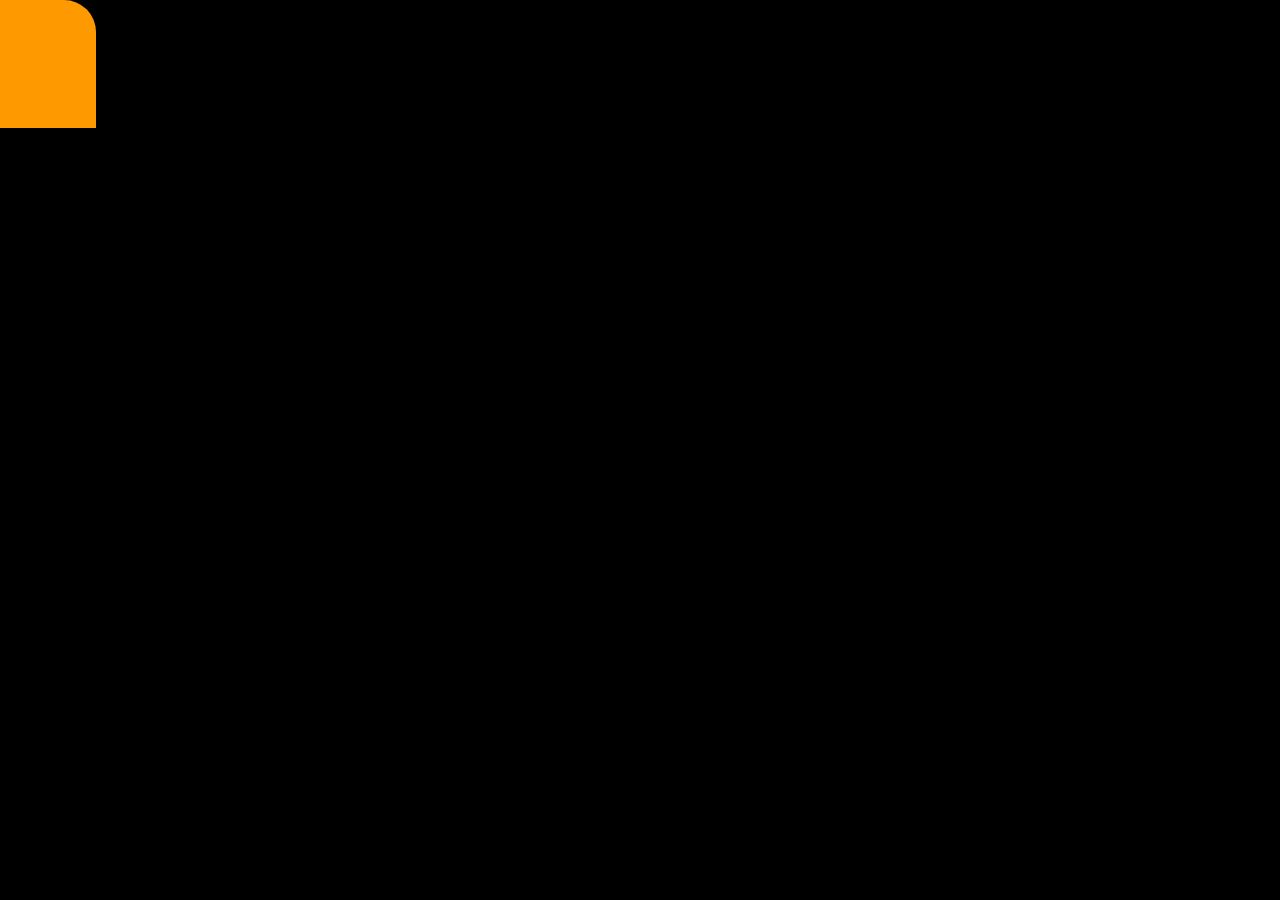
==== internal/gui/frontend/index.html @ 71b844e5 "An empty LCARS window: Wails v2 builds with plain go build, no Node. Spike for milestone 2. Wails v2" ====
<!doctype html>
<html>
<head>
  <meta charset="utf-8">
  <title>Screech</title>
  <style>
    html, body { margin: 0; height: 100%; background: #000; overflow: hidden; }
    #elbow {
      position: absolute; left: 0; top: 0; width: 96px; height: 128px;
      background: #FF9900;
      border-top-right-radius: 32px;
    }
  </style>
</head>
<body>
  <div id="elbow"></div>
</body>
</html>
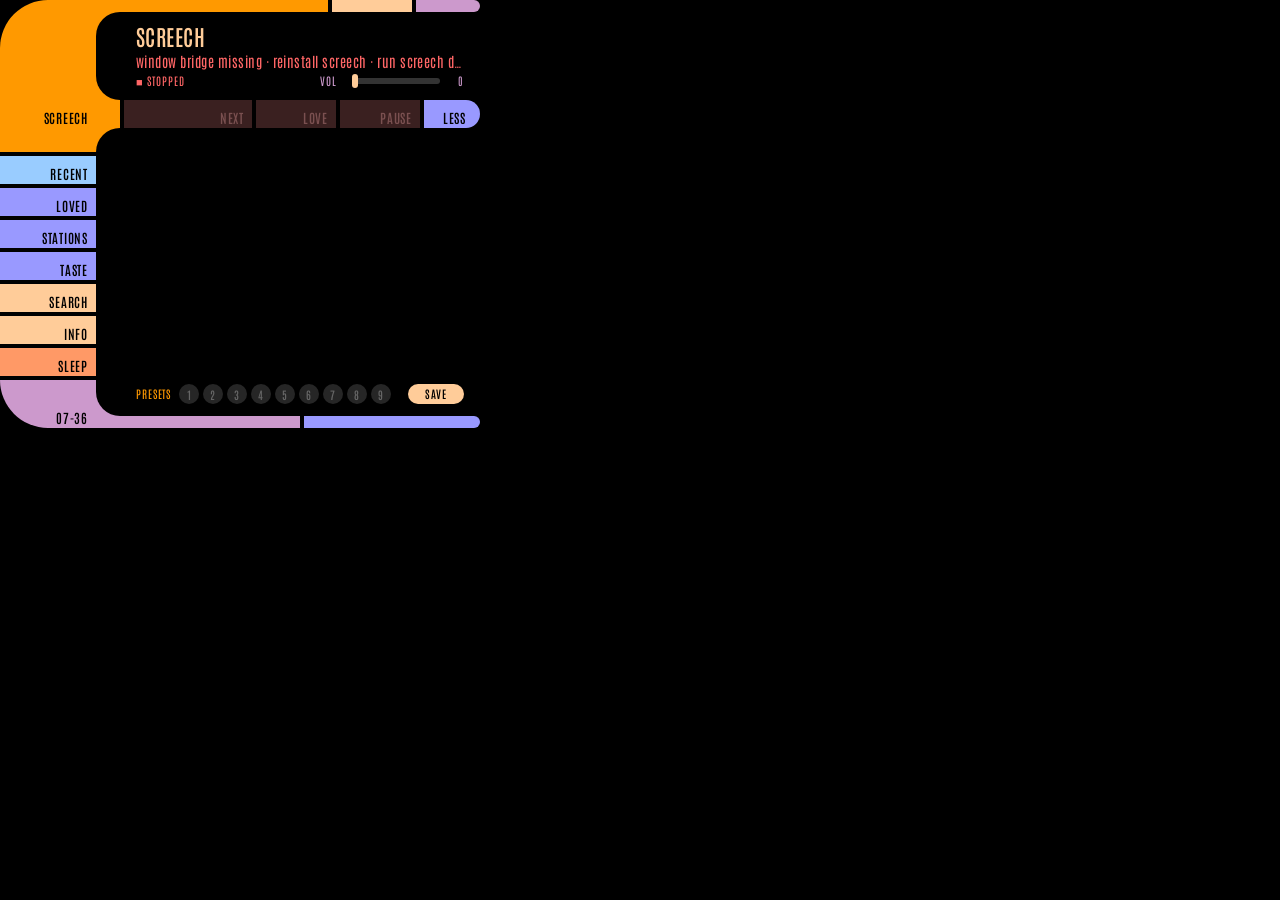
==== commit 9dade907: "The window's page: the strip, the console, and the terminal's keys. The strip draws every state from" ====
--- a/internal/gui/frontend/index.html
+++ b/internal/gui/frontend/index.html
@@ -3,16 +3,63 @@
 <head>
   <meta charset="utf-8">
   <title>Screech</title>
-  <style>
-    html, body { margin: 0; height: 100%; background: #000; overflow: hidden; }
-    #elbow {
-      position: absolute; left: 0; top: 0; width: 96px; height: 128px;
-      background: #FF9900;
-      border-top-right-radius: 32px;
-    }
-  </style>
+  <link rel="stylesheet" href="css/lcars.css">
 </head>
 <body>
-  <div id="elbow"></div>
+  <div id="strip" data-box>
+    <div class="frame" id="blk" data-box data-leaf data-fixed data-id="left-block">
+      <span data-text id="wordmark">SCREECH</span>
+    </div>
+    <div class="frame" id="barA" data-box data-leaf data-fixed data-id="bar-a"></div>
+    <div class="frame" id="barB" data-box data-leaf data-fixed data-id="bar-b"></div>
+    <div class="frame" id="barC" data-box data-leaf data-fixed data-id="bar-c"></div>
+    <div class="frame ic tl" id="curveA" data-box data-leaf data-fixed data-id="curve-a"></div>
+    <div class="frame ic bl" id="curveB" data-box data-leaf data-fixed data-id="curve-b"></div>
+    <div class="frame" id="btnSpacer" data-box data-leaf data-fixed data-id="btn-spacer"></div>
+    <div class="s btn" id="btnNext" data-box data-leaf data-fixed data-id="btn-next"><span data-text class="ellipsis">NEXT</span></div>
+    <div class="s btn" id="btnLove" data-box data-leaf data-fixed data-id="btn-love"><span data-text class="ellipsis">LOVE</span></div>
+    <div class="s btn" id="btnPause" data-box data-leaf data-fixed data-id="btn-pause"><span data-text class="ellipsis">PAUSE</span></div>
+    <div class="s btn" id="btnMore" data-box data-leaf data-fixed data-id="btn-more"><span data-text class="ellipsis">MORE</span></div>
+    <div class="row" id="stationRow" data-col="text" data-box data-leaf data-fixed data-id="station-row">
+      <span class="t stn ellipsis" data-text data-id="station" id="station"></span>
+    </div>
+    <div class="meter" id="meter" data-box data-leaf data-fixed data-id="meter"></div>
+    <div class="row" id="trackRow" data-col="text" data-leaf data-fixed data-id="track-row">
+      <span class="t trk ellipsis" data-text data-id="track" id="track"></span>
+    </div>
+    <div id="statusBox" data-col="text" data-leaf data-fixed data-id="status-box">
+      <span class="chip" id="chip" data-id="chip" hidden>BREAK</span>
+      <span class="t meta ellipsis" data-text data-id="status" id="status"><span class="w" data-id="status-word" id="statusWord"></span><span data-id="status-detail" id="statusRest"></span></span>
+    </div>
+    <div class="t meta" id="volLabel" data-text data-fixed data-id="vol-label">VOL</div>
+    <div id="volTrack" data-leaf data-fixed data-id="vol-track">
+      <i class="rail"></i><i class="fill" id="volFill"></i><i class="thumb" id="volThumb"></i>
+    </div>
+    <div class="t meta" id="volValue" data-text data-fixed data-id="vol-value">70</div>
+  </div>
+  <div id="console" data-box>
+    <div class="frame" id="sideCap" data-box data-leaf data-fixed data-id="sidebar-top"></div>
+    <div class="frame ic tl" id="curveC" data-box data-leaf data-fixed data-id="curve-c"></div>
+    <div class="tab" id="tabRecent" data-box data-leaf data-fixed data-id="tab-recent" data-tab="recent"><span data-text>RECENT</span></div>
+    <div class="tab" id="tabLoved" data-box data-leaf data-fixed data-id="tab-loved" data-tab="loved"><span data-text>LOVED</span></div>
+    <div class="tab" id="tabStations" data-box data-leaf data-fixed data-id="tab-stations" data-tab="stations"><span data-text>STATIONS</span></div>
+    <div class="tab" id="tabTaste" data-box data-leaf data-fixed data-id="tab-taste" data-tab="taste"><span data-text>TASTE</span></div>
+    <div class="tab" id="tabSearch" data-box data-leaf data-fixed data-id="tab-search" data-tab="search"><span data-text>SEARCH</span></div>
+    <div class="tab" id="tabInfo" data-box data-leaf data-fixed data-id="tab-info" data-tab="info"><span data-text>INFO</span></div>
+    <div class="tab" id="tabSleep" data-box data-leaf data-fixed data-id="tab-sleep" data-tab="sleep"><span data-text id="sleepTabLabel">SLEEP</span></div>
+    <div class="frame" id="elbow" data-box data-leaf data-fixed data-id="elbow"><span class="t meta" id="clock" data-text>08-47</span></div>
+    <div class="frame ic bl" id="curveD" data-box data-leaf data-fixed data-id="curve-d"></div>
+    <div class="frame" id="barD" data-box data-leaf data-fixed data-id="bar-d"></div>
+    <div class="frame" id="barE" data-box data-leaf data-fixed data-id="bar-e"></div>
+    <div id="content"></div>
+    <div id="presets" data-box data-leaf data-fixed data-id="presets">
+      <span class="t meta" id="presetsLabel" data-text>PRESETS</span>
+      <span id="presetSlots"></span>
+      <div class="pill" id="presetSave" data-box data-leaf data-fixed data-id="preset-save"><span class="t" data-text>SAVE</span></div>
+    </div>
+  </div>
+  <script type="module" src="js/main.js"></script>
+  <script type="module" src="js/console.js"></script>
+  <script type="module" src="js/keys.js"></script>
 </body>
 </html>
--- a/internal/gui/frontend/css/lcars.css
+++ b/internal/gui/frontend/css/lcars.css
@@ -0,0 +1,328 @@
+@font-face {
+  font-family: 'Antonio';
+  src: url('../fonts/Antonio-Variable.ttf') format('truetype');
+  font-weight: 100 700;
+  font-display: swap;
+}
+
+:root {
+  --o: #FF9900; --tan: #FFCC99; --peach: #FF9966; --lav: #CC99CC;
+  --blue: #9999FF; --ice: #99CCFF; --coral: #CC6666;
+  --a1: #CC3333; --a2: #FF6666; --a3: #FFAAAA;
+  --dead: #3A2020; --dead-fg: #7A5050;
+  --bg: #000;
+  --font-names: 'Antonio', 'Arial Narrow', sans-serif;
+  --font-labels: 'Antonio', 'Arial Narrow', sans-serif;
+}
+
+html, body { margin: 0; background: var(--bg); overflow: hidden; }
+body { width: 480px; height: 100vh; }
+
+body {
+  --frame: var(--o); --segB: var(--tan); --segC: var(--lav);
+  --stn-c: var(--tan); --trk-c: var(--ice); --meta-c: var(--lav);
+}
+body[data-state="offline"] {
+  --frame: var(--a1); --segB: var(--a2); --segC: var(--a3);
+  --stn-c: var(--a3); --trk-c: var(--a2); --meta-c: var(--a2);
+}
+body[data-state="offline"] #volLabel { color: var(--a2); }
+body[data-state="offline"] #volTrack .fill { background: var(--a2); }
+body[data-state="offline"] #volTrack .thumb { background: var(--a3); }
+body[data-state="offline"] #volValue { color: var(--a3); }
+
+#strip {
+  position: relative;
+  width: 480px; height: 128px;
+  background: var(--bg);
+  font-family: var(--font-labels);
+  letter-spacing: .03em;
+  user-select: none;
+  overflow: hidden;
+}
+
+.frame { position: absolute; background: var(--frame); }
+#blk { left: 0; top: 0; width: 96px; height: 128px; border-radius: 48px 0 0 48px; }
+#barA { left: 96px; top: 0; width: 232px; height: 12px; }
+#barB { left: 332px; top: 0; width: 80px; height: 12px; background: var(--segB); }
+#barC { left: 416px; top: 0; width: 64px; height: 12px; background: var(--segC); border-radius: 0 6px 6px 0; }
+.ic { width: 24px; height: 24px; }
+.ic::after { content: ""; position: absolute; inset: 0; background: var(--bg); }
+.ic.tl::after { border-top-left-radius: 24px; }
+.ic.bl::after { border-bottom-left-radius: 24px; }
+#curveA { left: 96px; top: 12px; }
+#curveB { left: 96px; top: 76px; }
+#btnSpacer { left: 96px; top: 100px; width: 24px; height: 28px; }
+
+/* Wails drags the window by regions marked with this custom property —
+   frame pieces only, never buttons, tabs, rows, pills, inputs or the
+   slider. The wordmark inside #blk inherits it. */
+#blk, #barA, #barB, #barC, #sideCap, #elbow, #barD, #barE {
+  --wails-draggable: drag;
+}
+
+#wordmark {
+  position: absolute; left: 0; bottom: 0; width: 96px;
+  text-align: right; padding: 0 8px 4px 0; box-sizing: border-box;
+  font: 600 13px/1 var(--font-labels);
+  letter-spacing: .06em; color: #000;
+}
+
+.s {
+  position: absolute; top: 100px; height: 28px;
+  font: 600 13px/1 var(--font-labels);
+  color: #000; text-transform: uppercase; letter-spacing: .06em;
+  display: flex; align-items: flex-end; justify-content: flex-end;
+  padding: 0 8px 4px 0; box-sizing: border-box;
+  cursor: pointer;
+}
+.s > span { display: block; }
+#btnNext { left: 124px; width: 128px; background: var(--peach); }
+#btnLove { left: 256px; width: 80px; background: var(--coral); }
+#btnPause { left: 340px; width: 80px; background: var(--lav); }
+#btnMore { left: 424px; width: 56px; background: var(--blue); border-radius: 0 14px 14px 0; padding-right: 14px; }
+
+#btnLove.loved { background: #FF8A8A; }
+body[data-state="paused"] #btnPause { background: #F0D0F0; }
+body[data-state="offline"] #btnNext { background: var(--a2); }
+body[data-state="offline"] #btnPause,
+body[data-state="offline"] #btnMore { background: var(--a3); }
+body[data-state="offline"] #btnLove { background: var(--dead); color: var(--dead-fg); }
+body[data-state="stopped"] #btnNext,
+body[data-state="stopped"] #btnLove,
+body[data-state="stopped"] #btnPause { background: var(--dead); color: var(--dead-fg); }
+body[data-state="offline"] #btnLove,
+body[data-state="stopped"] #btnNext,
+body[data-state="stopped"] #btnLove,
+body[data-state="stopped"] #btnPause { cursor: default; }
+
+.row { position: absolute; left: 136px; right: 16px; }
+#stationRow { top: 24px; width: 240px; height: 24px; right: auto; }
+#trackRow { top: 52px; height: 18px; }
+body[data-state="tuning"] #stationRow { opacity: .55; }
+
+.t { display: block; }
+.stn { font: 600 22px/24px var(--font-names); color: var(--stn-c); }
+.trk { font: 14px/18px var(--font-names); color: var(--trk-c); }
+.trk.dim { color: #7A99B3; }
+.trk.notice { color: var(--peach); }
+.trk.al2 { color: var(--a2); }
+.meta {
+  font: 11px/14px var(--font-labels); color: var(--meta-c);
+  text-transform: uppercase; letter-spacing: .08em;
+}
+.meta .w { color: var(--o); }
+.meta .w.peach { color: var(--peach); }
+.meta .w.pale { color: #F0D0F0; }
+.meta .w.a2 { color: var(--a2); }
+.meta .w.a3 { color: var(--a3); }
+/* BUFFERING breathes at 0.5 Hz; the station name fades in over 400 ms on
+   a tune. body.reduced kills both and the press flash; the meter still
+   runs — it is a signal, not a flourish. */
+.meta.pulse { animation: lcars-pulse 2s ease-in-out infinite; }
+@keyframes lcars-pulse { 0%, 100% { opacity: 1; } 50% { opacity: .45; } }
+#stationRow.fadein { animation: lcars-fade .4s ease-out; }
+@keyframes lcars-fade { from { opacity: 0; } to { opacity: 1; } }
+.flash { filter: brightness(1.35); }
+body.reduced .meta.pulse, body.reduced #stationRow.fadein { animation: none; }
+body.reduced .flash { filter: none; }
+@media (prefers-reduced-motion: reduce) { .meta.pulse, #stationRow.fadein { animation: none; } .flash { filter: none; } }
+
+/* Focus is a lit edge, not a ring — and it never changes a box's size. */
+:focus { outline: none; }
+.qin:focus { box-shadow: inset 0 0 0 2px var(--ice); }
+
+.ellipsis { overflow: hidden; white-space: nowrap; text-overflow: ellipsis; max-width: 100%; }
+
+#statusBox {
+  position: absolute; left: 136px; top: 74px; width: 176px; height: 14px;
+  display: flex; align-items: center; gap: 4px;
+}
+#status { flex: 1; min-width: 0; }
+.chip {
+  flex: none; font: 700 9px/14px var(--font-labels);
+  color: #000; background: var(--coral); border-radius: 2px;
+  padding: 0 4px; letter-spacing: .08em;
+}
+
+.meter {
+  position: absolute; left: 392px; top: 24px; width: 72px; height: 24px;
+  display: flex; align-items: flex-end; justify-content: flex-end; gap: 2px;
+}
+.meter i { width: 4px; border-radius: 1px; background: linear-gradient(to top, var(--o), var(--tan)); }
+
+#volLabel { position: absolute; left: 320px; top: 74px; width: 24px; height: 14px; }
+#volTrack { position: absolute; left: 352px; top: 74px; width: 88px; height: 14px; cursor: pointer; }
+#volTrack .rail { position: absolute; left: 0; top: 4px; width: 88px; height: 6px; border-radius: 3px; background: #333; }
+#volTrack .fill { position: absolute; left: 0; top: 4px; height: 6px; border-radius: 3px; background: var(--o); }
+#volTrack .thumb { position: absolute; top: 0; width: 6px; height: 14px; border-radius: 3px; background: var(--tan); }
+#volValue { position: absolute; left: 448px; top: 74px; width: 16px; height: 14px; text-align: right; }
+
+/* ---- console ---------------------------------------------------------
+   Coordinates inside #console are local: page y − 128. The strip never
+   moves when it opens; only the left block's bottom corner squares off
+   and the sidebar continues the column down to the lilac elbow. */
+#console {
+  position: relative; width: 480px; height: 300px; display: none;
+  font-family: var(--font-labels); letter-spacing: .03em; user-select: none;
+}
+body.unfolded #console { display: block; }
+body.unfolded #blk { border-radius: 48px 0 0 0; }
+
+#sideCap { left: 0; top: 0; width: 96px; height: 24px; }
+#curveC { left: 96px; top: 0; }
+.tab {
+  position: absolute; left: 0; width: 96px; height: 28px;
+  font: 600 13px/1 var(--font-labels); color: #000;
+  text-transform: uppercase; letter-spacing: .06em;
+  display: flex; align-items: flex-end; justify-content: flex-end;
+  padding: 0 8px 4px 0; box-sizing: border-box;
+  cursor: pointer;
+}
+#tabRecent { top: 28px; background: var(--blue); }
+#tabLoved { top: 60px; background: var(--blue); }
+#tabStations { top: 92px; background: var(--blue); }
+#tabTaste { top: 124px; background: var(--blue); }
+#tabSearch { top: 156px; background: var(--tan); }
+#tabInfo { top: 188px; background: var(--tan); }
+#tabSleep { top: 220px; background: var(--peach); }
+#console .tab.sel { background: var(--ice); }
+
+/* Red alert reaches the console's frame too: lilac members go a3, the
+   blue bottom bar a2, tabs a2/a3, the live tab palest. Data rows and
+   pills keep their normal colours — they're content, not frame. */
+body[data-state="offline"] #elbow,
+body[data-state="offline"] #curveD,
+body[data-state="offline"] #barD { background: var(--a3); }
+body[data-state="offline"] #barE { background: var(--a2); }
+body[data-state="offline"] #tabRecent,
+body[data-state="offline"] #tabLoved,
+body[data-state="offline"] #tabStations,
+body[data-state="offline"] #tabTaste,
+body[data-state="offline"] #tabSleep { background: var(--a2); }
+body[data-state="offline"] #tabSearch,
+body[data-state="offline"] #tabInfo { background: var(--a3); }
+body[data-state="offline"] #console .tab.sel { background: #FFD6D6; }
+body[data-state="offline"] #presetsLabel { color: var(--a2); }
+
+#elbow {
+  left: 0; top: 252px; width: 96px; height: 48px;
+  border-bottom-left-radius: 48px; background: var(--lav);
+}
+#clock { position: absolute; right: 8px; bottom: 4px; color: #000; font: 600 13px/1 var(--font-labels); letter-spacing: .06em; }
+#curveD { left: 96px; top: 264px; background: var(--lav); }
+#barD { left: 96px; top: 288px; width: 204px; height: 12px; background: var(--lav); }
+#barE { left: 304px; top: 288px; width: 176px; height: 12px; background: var(--blue); border-radius: 0 6px 6px 0; }
+
+/* content chrome */
+.hdr {
+  position: absolute; left: 136px; top: 12px; width: 328px; height: 20px;
+  font: 600 16px/20px var(--font-labels); color: var(--o);
+  text-transform: uppercase; letter-spacing: .06em;
+}
+/* Block line boxes keep fractional font metrics inside the 20-px band at
+   non-integer scales. */
+.hdr > span { display: inline-block; height: 20px; line-height: 20px; vertical-align: top; }
+.hdr [data-id="hdr-count"] { font: 11px/20px var(--font-labels); color: var(--lav); margin-left: 8px; letter-spacing: .08em; }
+.lbl { font: 600 11px/16px var(--font-labels); color: var(--o); text-transform: uppercase; letter-spacing: .08em; }
+
+.pill {
+  position: absolute; height: 20px; border-radius: 10px;
+  background: var(--ice); color: #000;
+  font: 600 12px/20px var(--font-labels); text-transform: uppercase; letter-spacing: .06em;
+  display: flex; align-items: center; justify-content: center;
+  padding: 0 12px; box-sizing: border-box; cursor: pointer;
+  white-space: nowrap;
+}
+.filterpill { left: 392px; top: 12px; width: 72px; padding: 0; font-size: 11px; }
+
+.qin {
+  position: absolute; height: 20px; box-sizing: border-box;
+  background: #000; color: var(--ice); border: 0;
+  border-bottom: 2px solid var(--ice);
+  font: 13px/20px var(--font-names); letter-spacing: .03em;
+  outline: none; padding: 0 4px;
+}
+.qin::placeholder { color: #5A7A99; }
+.qin.hdrfilter { left: 304px; top: 12px; width: 160px; font-size: 11px; text-transform: uppercase; letter-spacing: .08em; }
+.qin.searchin { left: 136px; top: 40px; width: 328px; }
+.searchnote { position: absolute; left: 136px; top: 68px; width: 328px; height: 14px; }
+.sleephint { position: absolute; left: 136px; top: 68px; width: 328px; height: 14px; }
+
+/* list panels: 28-px rows at x=124, six visible from local y=40. Rows
+   are flex: the track takes what it needs, the side text can grow to
+   160 px, and the heart is a leaf of its own so it isn't ellipsed away. */
+.crow {
+  position: absolute; left: 124px; width: 340px; height: 28px;
+  border-radius: 14px; cursor: pointer;
+  display: flex; align-items: center; padding: 0 12px;
+  box-sizing: border-box;
+}
+.crow.sel { background: var(--ice); }
+.crow.sel .tk, .crow.sel .st { color: #000; }
+.tk {
+  flex: 0 1 auto; min-width: 0; height: 18px;
+  font: 13px/18px var(--font-names); color: var(--ice);
+}
+.ht { flex: none; margin-left: 6px; color: var(--coral); }
+.spacer { flex: 1 1 0; }
+.st {
+  flex: 0 0 auto; max-width: 160px; height: 14px; margin-left: 12px;
+  font: 11px/14px var(--font-labels); color: var(--lav);
+  text-transform: uppercase; letter-spacing: .08em; text-align: right;
+}
+.crow.sel .ht { color: #7A2830; }
+.emptyline { position: absolute; left: 136px; top: 40px; width: 328px; height: 14px; }
+
+.actions {
+  position: absolute; left: 124px; top: 216px; width: 340px; height: 24px;
+  display: flex; gap: 4px;
+}
+.actions .pill { position: static; height: 24px; border-radius: 12px; line-height: 24px; flex: none; }
+.actions .pill.tan { background: var(--tan); }
+.actions .pill.rm { background: var(--coral); }
+.actions .pill.rm.armed { background: var(--a2); }
+
+/* taste */
+.sec { position: absolute; }
+.dprow { position: absolute; left: 136px; width: 328px; height: 12px; }
+.dpname { position: absolute; left: 0; top: 0; width: 64px; height: 12px; font: 11px/12px var(--font-labels); color: var(--lav); text-transform: uppercase; letter-spacing: .06em; }
+.dprow .bar2 { position: absolute; left: 72px; top: 2px; width: 212px; height: 8px; }
+.dppct { position: absolute; right: 0; top: 0; width: 36px; height: 12px; font: 11px/12px var(--font-labels); color: var(--lav); text-align: right; }
+.dprow .on { color: var(--o); }
+.bar2 { background: #262626; border-radius: 4px; overflow: hidden; display: block; }
+.bar2 i { display: block; height: 8px; border-radius: 4px; }
+.arow { position: absolute; height: 16px; }
+.arow .aname { position: absolute; left: 0; top: 0; width: 120px; height: 16px; font: 13px/16px var(--font-names); color: var(--ice); }
+.arow .acount { position: absolute; right: 0; top: 0; width: 32px; height: 16px; font: 11px/16px var(--font-labels); color: var(--lav); text-align: right; }
+.trow { position: absolute; height: 16px; }
+.trow .tname { position: absolute; left: 0; top: 2px; width: 76px; height: 12px; font: 11px/12px var(--font-labels); color: var(--lav); text-transform: uppercase; letter-spacing: .06em; }
+.trow .bar2 { position: absolute; right: 0; top: 4px; width: 68px; height: 8px; }
+
+/* info: label column 96 px at 136, values from 240 */
+.infoclip { position: absolute; left: 136px; top: 40px; width: 328px; height: 200px; overflow: hidden; }
+.irow { position: absolute; left: 0; width: 328px; height: 20px; }
+.ilabel { position: absolute; left: 0; top: 3px; width: 96px; height: 14px; font: 11px/14px var(--font-labels); color: var(--lav); text-transform: uppercase; letter-spacing: .08em; }
+.ivalue { position: absolute; left: 104px; top: 2px; width: 224px; height: 16px; font: 13px/16px var(--font-names); color: var(--ice); }
+.mmeter { position: absolute; left: 104px; top: 4px; height: 8px; display: flex; gap: 2px; }
+.mmeter i { width: 4px; height: 8px; border-radius: 1px; background: #333; }
+.mmeter i.fill { background: var(--tan); }
+.mmeter i.knob { background: var(--o); }
+
+/* presets footer */
+#presets {
+  position: absolute; left: 136px; top: 256px; width: 328px; height: 20px;
+  display: flex; align-items: center; gap: 8px;
+}
+#presetsLabel { flex: none; color: var(--o); }
+#presetSlots { display: flex; gap: 4px; }
+.pslot {
+  width: 20px; height: 20px; border-radius: 10px; flex: none;
+  display: flex; align-items: center; justify-content: center;
+  font: 600 11px/1 var(--font-labels); cursor: pointer;
+}
+.pslot.saved { background: var(--tan); color: #000; }
+.pslot.cur { background: var(--o); color: #000; }
+.pslot.empty { background: #262626; color: #666; }
+#presetSave { position: static; width: 56px; height: 20px; margin-left: auto; padding: 0; font-size: 11px; background: var(--tan); }
+#presetSave.saved { background: var(--o); }
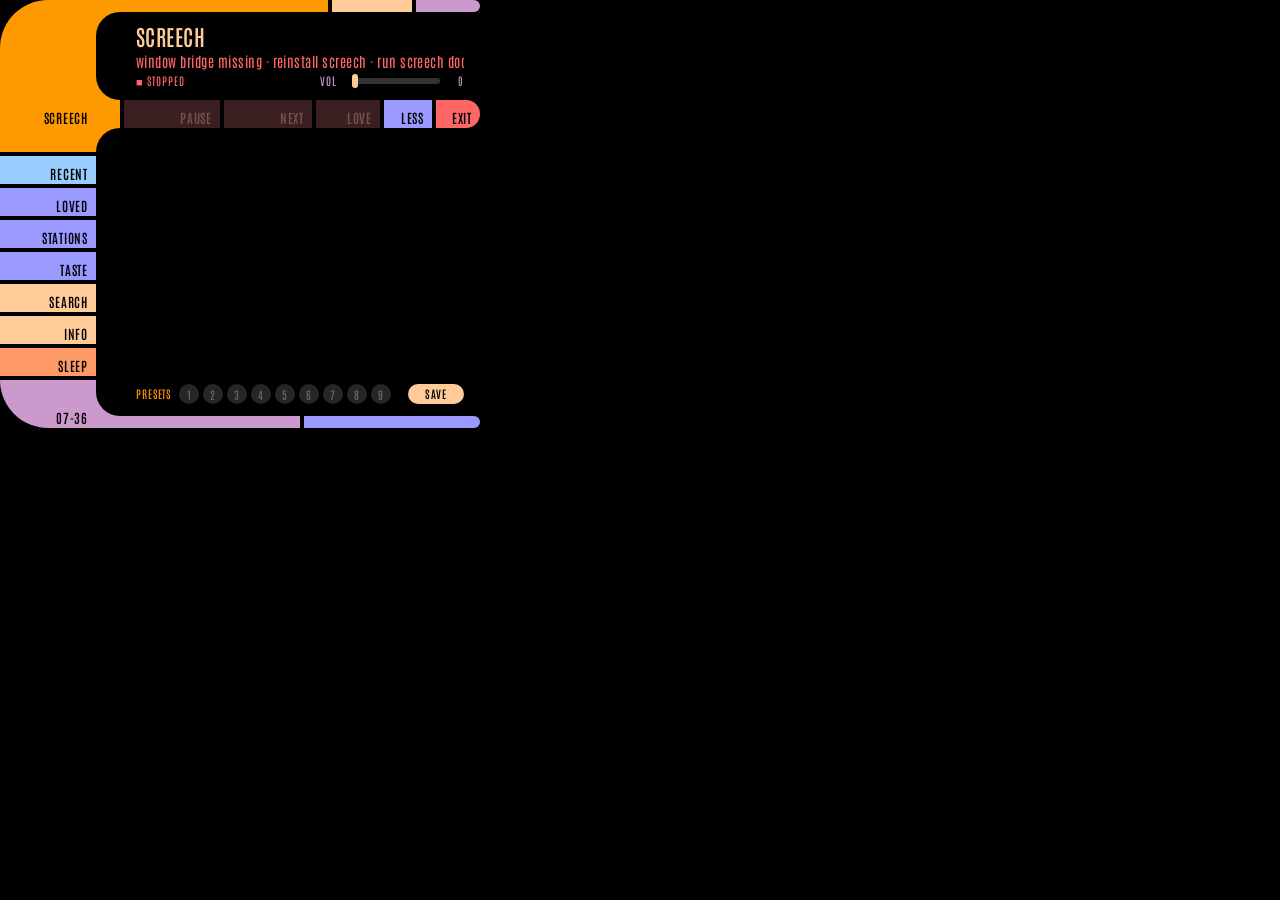
==== commit 8da76d05: "Window: an EXIT button, LCARS-shaped corners, and names that scroll once. The strip's buttons now re" ====
--- a/internal/gui/frontend/index.html
+++ b/internal/gui/frontend/index.html
@@ -16,16 +16,17 @@
     <div class="frame ic tl" id="curveA" data-box data-leaf data-fixed data-id="curve-a"></div>
     <div class="frame ic bl" id="curveB" data-box data-leaf data-fixed data-id="curve-b"></div>
     <div class="frame" id="btnSpacer" data-box data-leaf data-fixed data-id="btn-spacer"></div>
+    <div class="s btn" id="btnPause" data-box data-leaf data-fixed data-id="btn-pause"><span data-text class="ellipsis">PAUSE</span></div>
     <div class="s btn" id="btnNext" data-box data-leaf data-fixed data-id="btn-next"><span data-text class="ellipsis">NEXT</span></div>
     <div class="s btn" id="btnLove" data-box data-leaf data-fixed data-id="btn-love"><span data-text class="ellipsis">LOVE</span></div>
-    <div class="s btn" id="btnPause" data-box data-leaf data-fixed data-id="btn-pause"><span data-text class="ellipsis">PAUSE</span></div>
     <div class="s btn" id="btnMore" data-box data-leaf data-fixed data-id="btn-more"><span data-text class="ellipsis">MORE</span></div>
+    <div class="s btn" id="btnExit" data-box data-leaf data-fixed data-id="btn-exit"><span data-text class="ellipsis">EXIT</span></div>
     <div class="row" id="stationRow" data-col="text" data-box data-leaf data-fixed data-id="station-row">
-      <span class="t stn ellipsis" data-text data-id="station" id="station"></span>
+      <span class="t stn ellipsis scroll-viewport" data-text data-id="station" id="station"><span class="scroll-text"></span></span>
     </div>
     <div class="meter" id="meter" data-box data-leaf data-fixed data-id="meter"></div>
     <div class="row" id="trackRow" data-col="text" data-leaf data-fixed data-id="track-row">
-      <span class="t trk ellipsis" data-text data-id="track" id="track"></span>
+      <span class="t trk ellipsis scroll-viewport" data-text data-id="track" id="track"><span class="scroll-text"></span></span>
     </div>
     <div id="statusBox" data-col="text" data-leaf data-fixed data-id="status-box">
       <span class="chip" id="chip" data-id="chip" hidden>BREAK</span>
--- a/internal/gui/frontend/css/lcars.css
+++ b/internal/gui/frontend/css/lcars.css
@@ -77,16 +77,18 @@
   cursor: pointer;
 }
 .s > span { display: block; }
-#btnNext { left: 124px; width: 128px; background: var(--peach); }
-#btnLove { left: 256px; width: 80px; background: var(--coral); }
-#btnPause { left: 340px; width: 80px; background: var(--lav); }
-#btnMore { left: 424px; width: 56px; background: var(--blue); border-radius: 0 14px 14px 0; padding-right: 14px; }
+#btnPause { left: 124px; width: 96px; background: var(--lav); }
+#btnNext { left: 224px; width: 88px; background: var(--peach); }
+#btnLove { left: 316px; width: 64px; background: var(--coral); }
+#btnMore { left: 384px; width: 48px; background: var(--blue); }
+#btnExit { left: 436px; width: 44px; background: var(--a2); border-radius: 0 14px 14px 0; padding-right: 8px; }
 
 #btnLove.loved { background: #FF8A8A; }
 body[data-state="paused"] #btnPause { background: #F0D0F0; }
 body[data-state="offline"] #btnNext { background: var(--a2); }
 body[data-state="offline"] #btnPause,
 body[data-state="offline"] #btnMore { background: var(--a3); }
+body[data-state="offline"] #btnExit { background: var(--a1); color: #fff; }
 body[data-state="offline"] #btnLove { background: var(--dead); color: var(--dead-fg); }
 body[data-state="stopped"] #btnNext,
 body[data-state="stopped"] #btnLove,
@@ -133,6 +135,20 @@
 .qin:focus { box-shadow: inset 0 0 0 2px var(--ice); }
 
 .ellipsis { overflow: hidden; white-space: nowrap; text-overflow: ellipsis; max-width: 100%; }
+.scroll-viewport { width: 100%; }
+.scroll-text { display: inline-block; white-space: nowrap; vertical-align: top; }
+.scroll-text.scrolling {
+  animation: text-scroll var(--scroll-duration) linear 2s 1 both;
+}
+@keyframes text-scroll {
+  0%, 8% { transform: translateX(0); }
+  72%, 88% { transform: translateX(calc(-1 * var(--scroll-distance))); }
+  100% { transform: translateX(0); }
+}
+body.reduced .scroll-text.scrolling { animation: none; }
+@media (prefers-reduced-motion: reduce) { .scroll-text.scrolling { animation: none; } }
+body.reduced .scroll-text { max-width: 100%; overflow: hidden; text-overflow: ellipsis; }
+@media (prefers-reduced-motion: reduce) { .scroll-text { max-width: 100%; overflow: hidden; text-overflow: ellipsis; } }
 
 #statusBox {
   position: absolute; left: 136px; top: 74px; width: 176px; height: 14px;
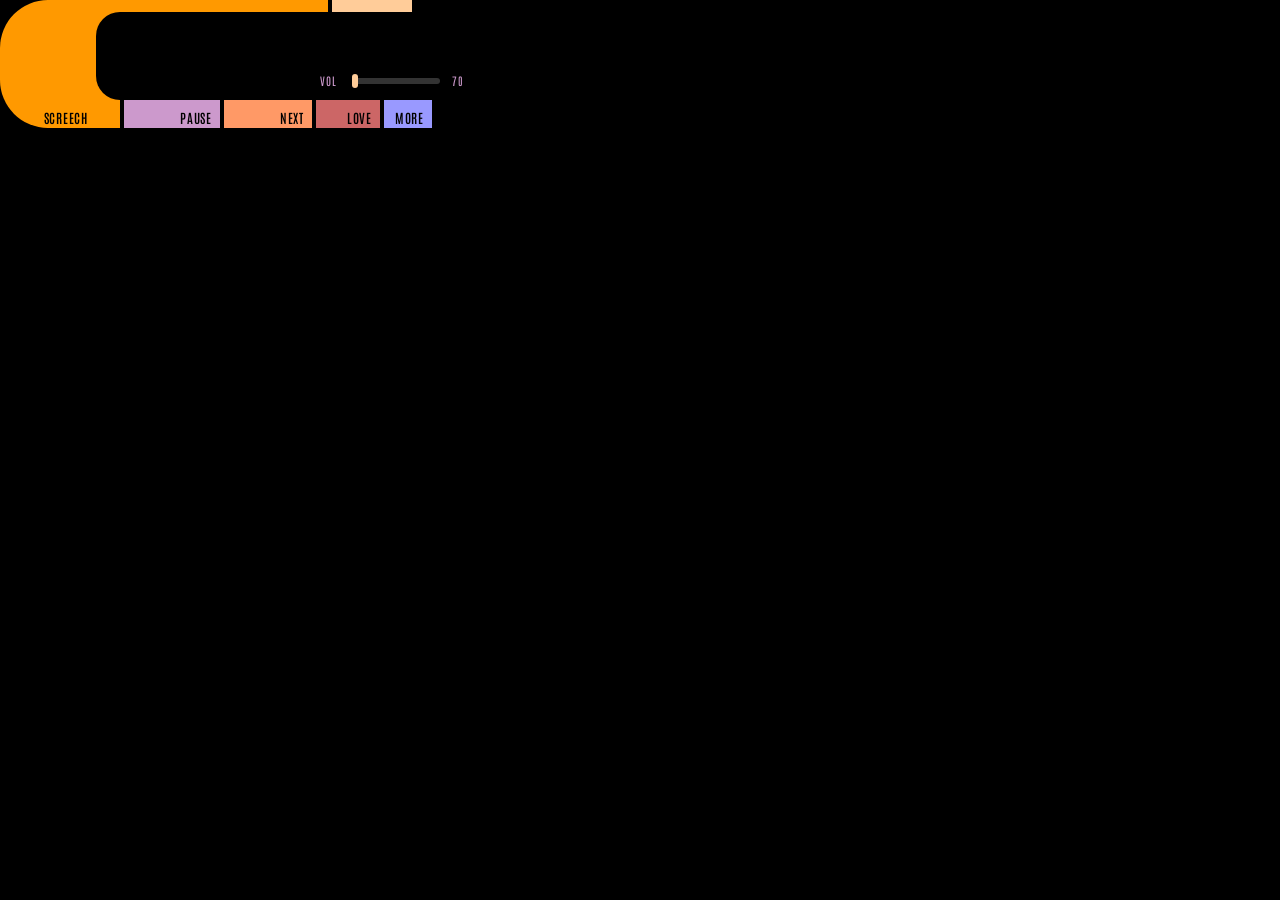
==== commit 1383e54a: "WIP: FIND front door (bridge, shell, tests; front end half built) Co-Authored-By: Claude Opus 5.5 <n" ====
--- a/internal/gui/frontend/index.html
+++ b/internal/gui/frontend/index.html
@@ -12,7 +12,7 @@
     </div>
     <div class="frame" id="barA" data-box data-leaf data-fixed data-id="bar-a"></div>
     <div class="frame" id="barB" data-box data-leaf data-fixed data-id="bar-b"></div>
-    <div class="frame" id="barC" data-box data-leaf data-fixed data-id="bar-c"></div>
+    <div class="x btn" id="btnClose" data-box data-leaf data-fixed data-id="btn-close"><span data-text>✕</span></div>
     <div class="frame ic tl" id="curveA" data-box data-leaf data-fixed data-id="curve-a"></div>
     <div class="frame ic bl" id="curveB" data-box data-leaf data-fixed data-id="curve-b"></div>
     <div class="frame" id="btnSpacer" data-box data-leaf data-fixed data-id="btn-spacer"></div>
@@ -20,7 +20,6 @@
     <div class="s btn" id="btnNext" data-box data-leaf data-fixed data-id="btn-next"><span data-text class="ellipsis">NEXT</span></div>
     <div class="s btn" id="btnLove" data-box data-leaf data-fixed data-id="btn-love"><span data-text class="ellipsis">LOVE</span></div>
     <div class="s btn" id="btnMore" data-box data-leaf data-fixed data-id="btn-more"><span data-text class="ellipsis">MORE</span></div>
-    <div class="s btn" id="btnExit" data-box data-leaf data-fixed data-id="btn-exit"><span data-text class="ellipsis">EXIT</span></div>
     <div class="row" id="stationRow" data-col="text" data-box data-leaf data-fixed data-id="station-row">
       <span class="t stn ellipsis scroll-viewport" data-text data-id="station" id="station"><span class="scroll-text"></span></span>
     </div>
@@ -41,13 +40,13 @@
   <div id="console" data-box>
     <div class="frame" id="sideCap" data-box data-leaf data-fixed data-id="sidebar-top"></div>
     <div class="frame ic tl" id="curveC" data-box data-leaf data-fixed data-id="curve-c"></div>
+    <div class="tab" id="tabFind" data-box data-leaf data-fixed data-id="tab-find" data-tab="find"><span data-text>FIND</span></div>
+    <div class="tab" id="tabRadio" data-box data-leaf data-fixed data-id="tab-radio" data-tab="radio"><span data-text>RADIO</span></div>
     <div class="tab" id="tabRecent" data-box data-leaf data-fixed data-id="tab-recent" data-tab="recent"><span data-text>RECENT</span></div>
     <div class="tab" id="tabLoved" data-box data-leaf data-fixed data-id="tab-loved" data-tab="loved"><span data-text>LOVED</span></div>
     <div class="tab" id="tabStations" data-box data-leaf data-fixed data-id="tab-stations" data-tab="stations"><span data-text>STATIONS</span></div>
     <div class="tab" id="tabTaste" data-box data-leaf data-fixed data-id="tab-taste" data-tab="taste"><span data-text>TASTE</span></div>
-    <div class="tab" id="tabSearch" data-box data-leaf data-fixed data-id="tab-search" data-tab="search"><span data-text>SEARCH</span></div>
-    <div class="tab" id="tabInfo" data-box data-leaf data-fixed data-id="tab-info" data-tab="info"><span data-text>INFO</span></div>
-    <div class="tab" id="tabSleep" data-box data-leaf data-fixed data-id="tab-sleep" data-tab="sleep"><span data-text id="sleepTabLabel">SLEEP</span></div>
+    <div class="tab" id="tabMore" data-box data-leaf data-fixed data-id="tab-more" data-tab="more"><span data-text>MORE</span></div>
     <div class="frame" id="elbow" data-box data-leaf data-fixed data-id="elbow"><span class="t meta" id="clock" data-text>08-47</span></div>
     <div class="frame ic bl" id="curveD" data-box data-leaf data-fixed data-id="curve-d"></div>
     <div class="frame" id="barD" data-box data-leaf data-fixed data-id="bar-d"></div>
